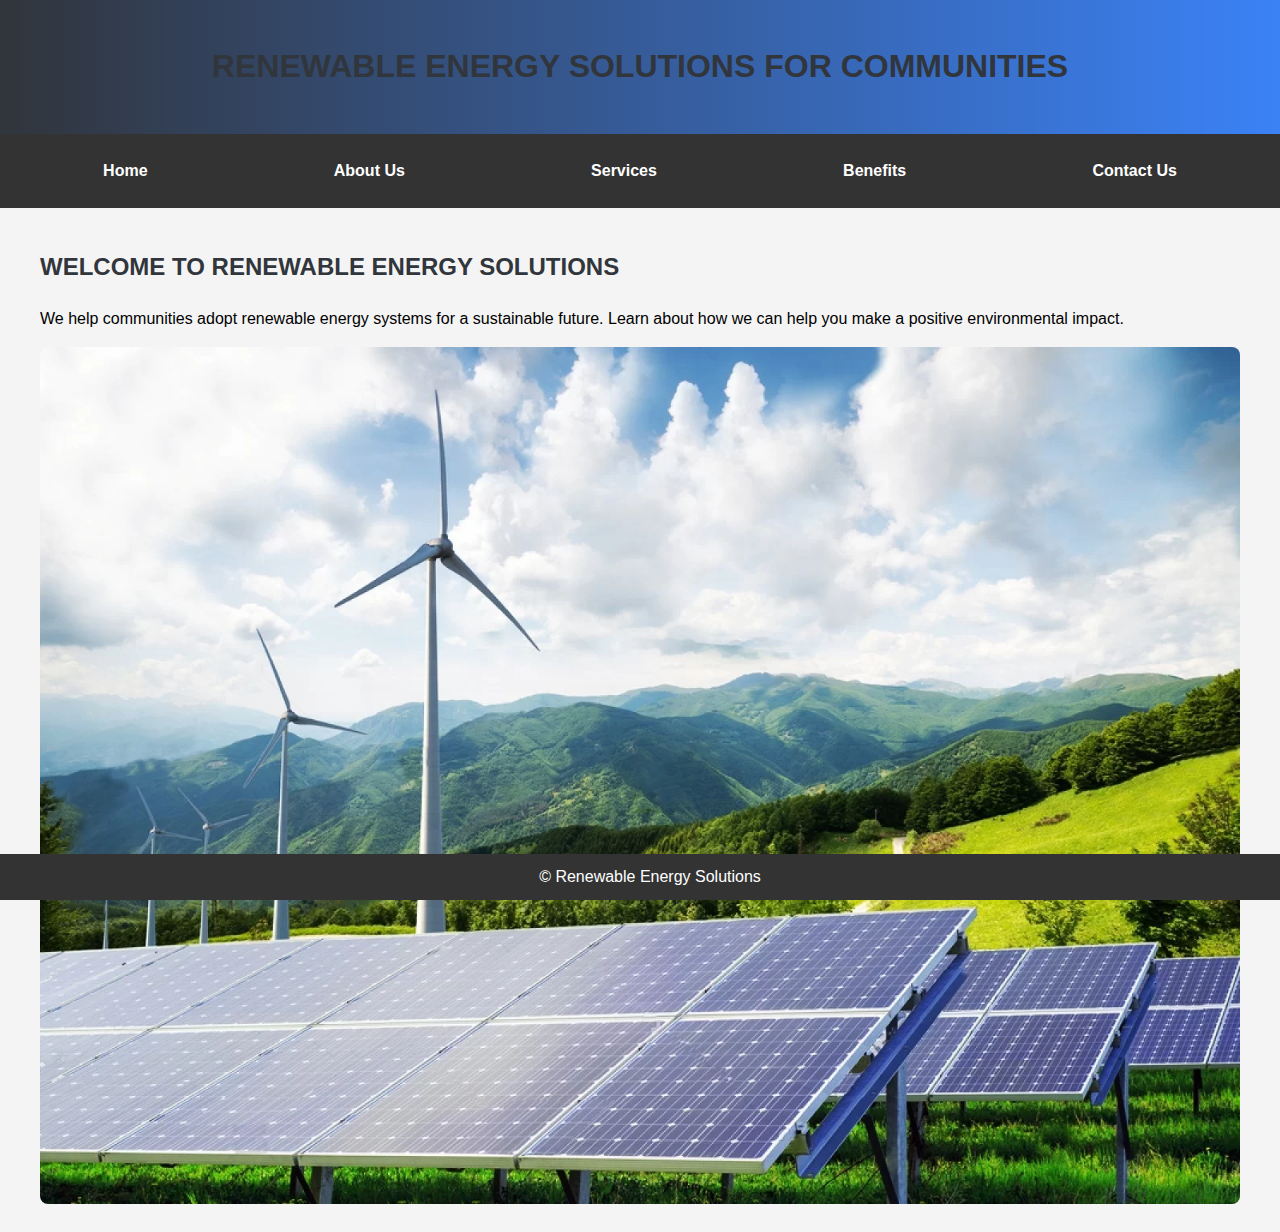
==== index.html @ d8a24f9c "Add files via upload" ====
<!DOCTYPE html>
<html lang="en">
<head>
    <meta charset="UTF-8">
    <meta name="viewport" content="width=device-width, initial-scale=1.0">
    <title>Renewable Energy Solutions</title>
    <link rel="stylesheet" href="styles.css">
    <style>
        body {
            font-family: Arial, sans-serif;
            margin: 0;
            padding: 0;
            background-color: #f4f4f4;
            height: 100%;
            margin: 0px;
        }
        header {
            background-color: #28a745;
            color: white;
            text-align: center;
            padding: 20px 0;
        }
        nav {
            display: flex;
            justify-content: space-around;
            background-color: #333;
        }
        nav a {
            color: white;
            padding: 14px 20px;
            text-decoration: none;
            text-align: center;
        }
        nav a:hover {
            background-color: #ddd;
            color: black;
        }
        .container {
            padding: 20px;
        }
        footer {
            text-align: center;
            padding: 10px;
            background-color: #333;
            color: white;
            position: fixed;
            width: 100%;
            bottom: 0;
        }
        img {
            padding: 0px;
            margin: 0px;
            width: 100%;
            height:100%;
            background-size: cover;
            background-repeat: no-repeat;
        }
    </style>
</head>
<body>

<header>
    <h1>Renewable Energy Solutions for Communities</h1>
</header>

<nav>
    <a href="index.html">Home</a>
    <a href="about.html">About Us</a>
    <a href="services.html">Services</a>
    <a href="benefits.html">Benefits</a>
    <a href="contact.html">Contact Us</a>
</nav>

<div class="container">
    <h2>Welcome to Renewable Energy Solutions</h2>
    <p>We help communities adopt renewable energy systems for a sustainable future. Learn about how we can help you make a positive environmental impact.</p>
    <img src="jpg5.webp" alt="Renewable energy solutions">
</div>

<footer>
    &copy; Renewable Energy Solutions
</footer>

</body>
</html>
---- styles.css ----
/* General Styles */
body {
    font-family: 'Poppins', sans-serif;
    margin: 0;
    padding: 0;
    background-color: #f0f4f8;
    line-height: 1.6;
    transition: background-color 0.3s ease-in-out;
}

header {
    background: linear-gradient(90deg, #31353c, #3b82f6);
    padding: 20px;
    color: white;
    text-align: center;
    box-shadow: 0 4px 8px rgba(0, 0, 0, 0.2);
}

nav {
    display: flex;
    justify-content: center;
    padding: 10px;
    background-color: #333;
}

nav a {
    color: white;
    margin: 0 20px;
    text-decoration: none;
    font-weight: bold;
    padding: 10px;
    transition: color 0.3s ease, transform 0.3s ease;
}

nav a:hover {
    color: #ff6347;
    transform: scale(1.1);
}

.container {
    padding: 30px;
    max-width: 1200px;
    margin: 0 auto;
}

h1, h2 {
    color: #31353c;
    font-family: 'Roboto', sans-serif;
    text-transform: uppercase;
}

section {
    margin-bottom: 40px;
    background-color: white;
    padding: 20px;
    border-radius: 8px;
    box-shadow: 0 2px 6px rgba(0, 0, 0, 0.1);
}

img {
    max-width: 100%;
    border-radius: 8px;
    transition: transform 0.3s ease;
}

img:hover {
    transform: scale(1.05);
}

footer {
    background-color: #3b82f6;
    color: white;
    text-align: center;
    padding: 15px 0;
    position: fixed;
    width: 100%;
    bottom: 0;
}

/* Form Styling */
form {
    display: flex;
    flex-direction: column;
    max-width: 600px;
    margin: auto;
    background-color: #fff;
    padding: 20px;
    border-radius: 8px;
    box-shadow: 0 2px 10px rgba(0, 0, 0, 0.1);
}

input, textarea {
    margin: 10px 0;
    padding: 15px;
    border: 1px solid #ccc;
    border-radius: 5px;
}

input[type="submit"] {
    background-color: #28a745;
    color: white;
    border: none;
    padding: 15px;
    cursor: pointer;
    transition: background-color 0.3s ease;
}

input[type="submit"]:hover {
    background-color: #218838;
}

/* Animations */
@keyframes fadeIn {
    0% { opacity: 0; }
    100% { opacity: 1; }
}

.container, header, footer {
    animation: fadeIn 1s ease;
}

/* Responsive Design */
@media (max-width: 768px) {
    nav a {
        font-size: 14px;
    }

    .container {
        padding: 15px;
    }
}
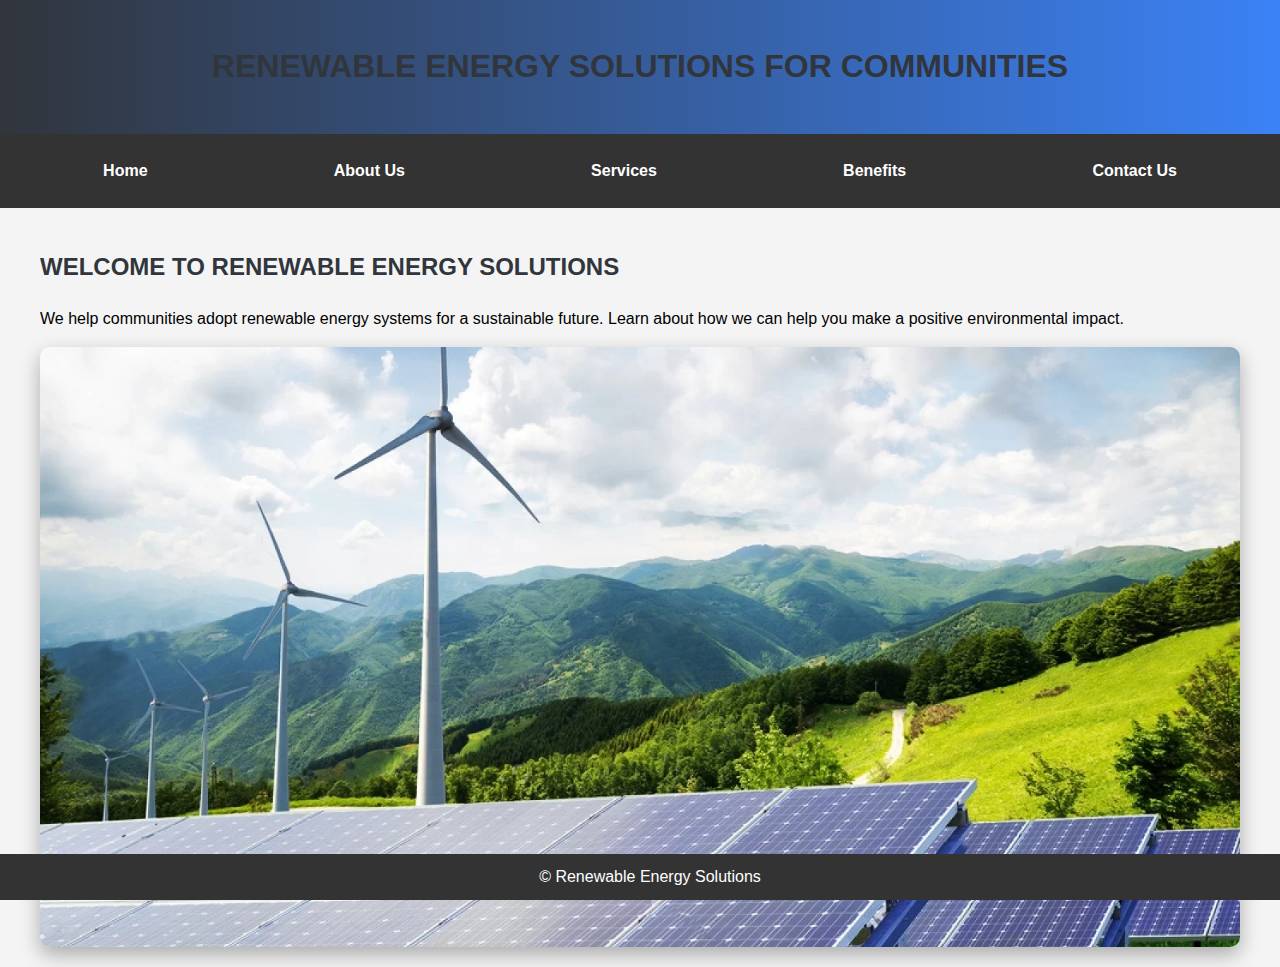
==== commit 743959b5: "Update index.html" ====
--- a/index.html
+++ b/index.html
@@ -74,7 +74,7 @@
 <div class="container">
     <h2>Welcome to Renewable Energy Solutions</h2>
     <p>We help communities adopt renewable energy systems for a sustainable future. Learn about how we can help you make a positive environmental impact.</p>
-    <img src="jpg5.webp" alt="Renewable energy solutions">
+    <img src="jpg5.webp" alt="Renewable energy solutions" class="enhanced-image">
 </div>
 
 <footer>
--- a/styles.css
+++ b/styles.css
@@ -129,3 +129,33 @@
         padding: 15px;
     }
 }
+
+/* Enhanced image styling for responsiveness */
+img.enhanced-image {
+    display: block;
+    width: 100%;
+    max-width: 100%;
+    height: auto;
+    max-height: 600px;
+    object-fit: cover;
+    border-radius: 10px;
+    box-shadow: 0 8px 20px rgba(0, 0, 0, 0.3);
+    transition: transform 0.4s ease, filter 0.4s ease;
+}
+
+/* Responsive settings for tablets */
+@media (max-width: 768px) {
+    img.enhanced-image {
+        max-height: 300px; /* Limit height on smaller screens */
+        border-radius: 5px; /* Slightly smaller radius on mobile */
+    }
+}
+
+/* Responsive settings for mobile phones */
+@media (max-width: 480px) {
+    img.enhanced-image {
+        max-height: 200px; /* Further reduce height on phones */
+        box-shadow: 0 4px 10px rgba(0, 0, 0, 0.2);
+    }
+}
+
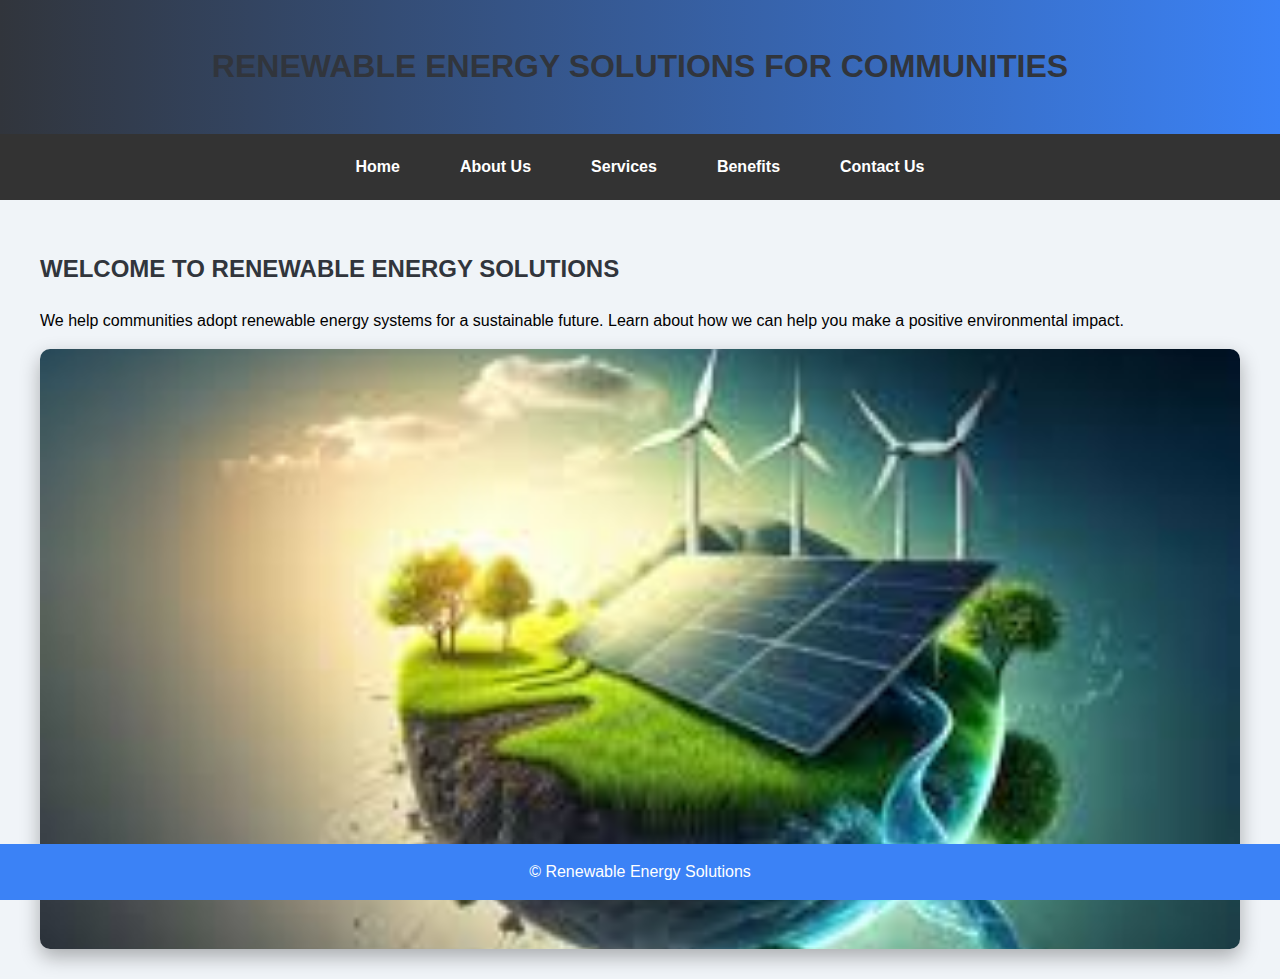
==== commit 292406ee: "Update index.html" ====
--- a/index.html
+++ b/index.html
@@ -5,57 +5,6 @@
     <meta name="viewport" content="width=device-width, initial-scale=1.0">
     <title>Renewable Energy Solutions</title>
     <link rel="stylesheet" href="styles.css">
-    <style>
-        body {
-            font-family: Arial, sans-serif;
-            margin: 0;
-            padding: 0;
-            background-color: #f4f4f4;
-            height: 100%;
-            margin: 0px;
-        }
-        header {
-            background-color: #28a745;
-            color: white;
-            text-align: center;
-            padding: 20px 0;
-        }
-        nav {
-            display: flex;
-            justify-content: space-around;
-            background-color: #333;
-        }
-        nav a {
-            color: white;
-            padding: 14px 20px;
-            text-decoration: none;
-            text-align: center;
-        }
-        nav a:hover {
-            background-color: #ddd;
-            color: black;
-        }
-        .container {
-            padding: 20px;
-        }
-        footer {
-            text-align: center;
-            padding: 10px;
-            background-color: #333;
-            color: white;
-            position: fixed;
-            width: 100%;
-            bottom: 0;
-        }
-        img {
-            padding: 0px;
-            margin: 0px;
-            width: 100%;
-            height:100%;
-            background-size: cover;
-            background-repeat: no-repeat;
-        }
-    </style>
 </head>
 <body>
 
@@ -74,7 +23,7 @@
 <div class="container">
     <h2>Welcome to Renewable Energy Solutions</h2>
     <p>We help communities adopt renewable energy systems for a sustainable future. Learn about how we can help you make a positive environmental impact.</p>
-    <img src="jpg5.webp" alt="Renewable energy solutions" class="enhanced-image">
+    <img src="2.jpg" alt="Renewable energy solutions" class="enhanced-image">
 </div>
 
 <footer>
@@ -83,3 +32,4 @@
 
 </body>
 </html>
+
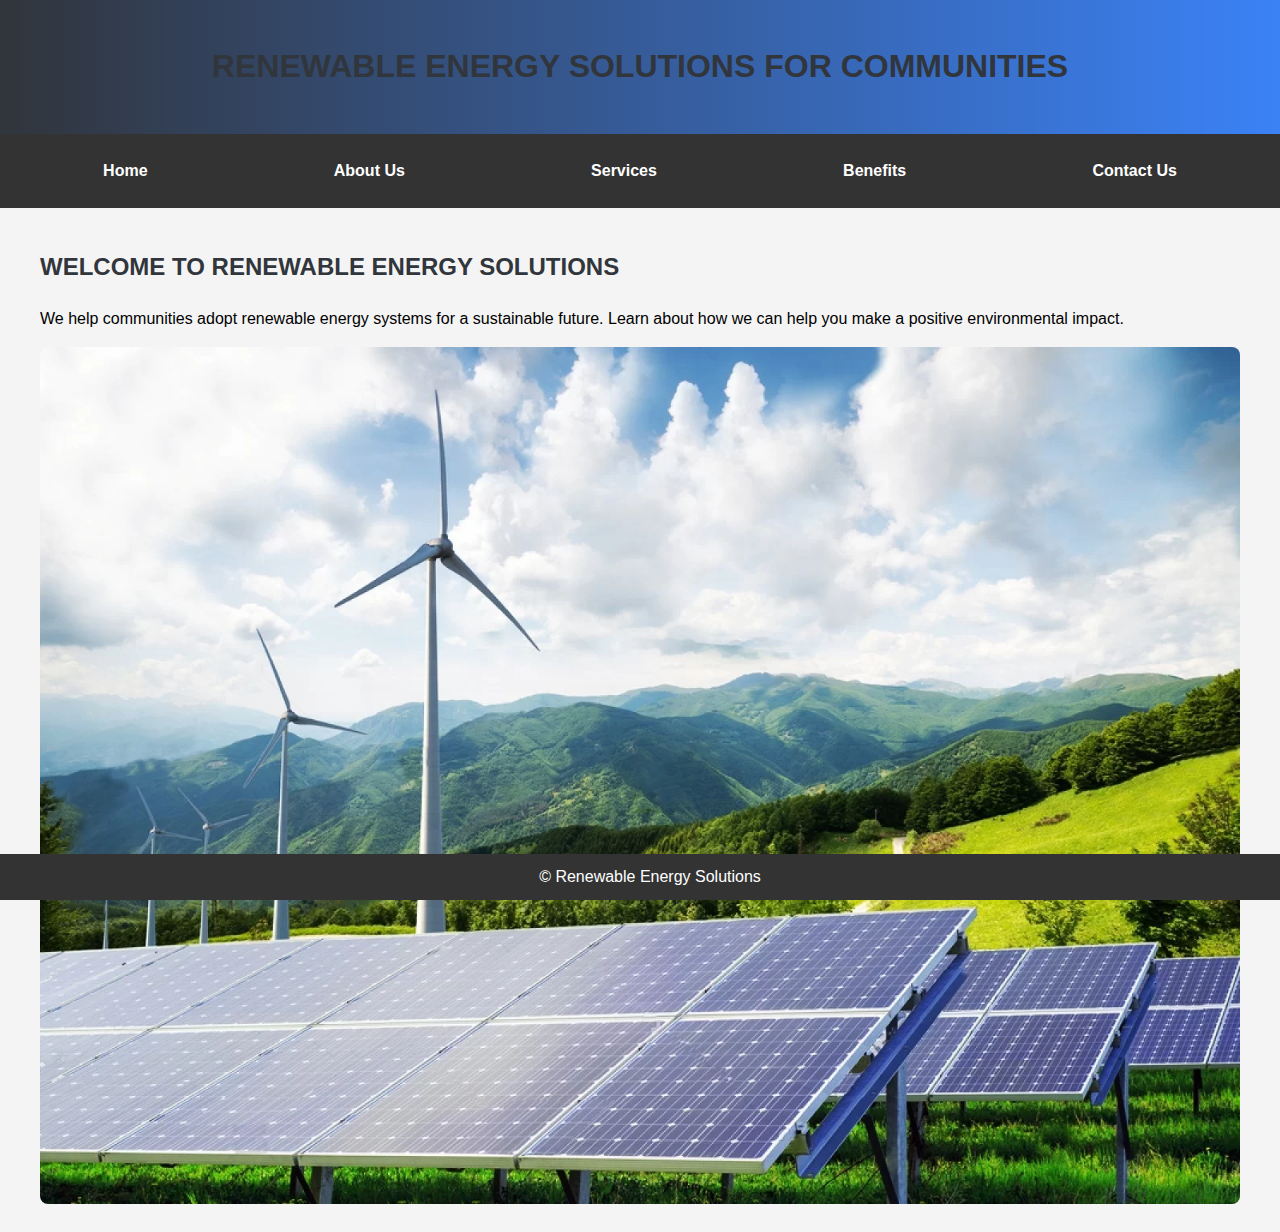
==== commit ef79258e: "Update index.html" ====
--- a/index.html
+++ b/index.html
@@ -5,6 +5,57 @@
     <meta name="viewport" content="width=device-width, initial-scale=1.0">
     <title>Renewable Energy Solutions</title>
     <link rel="stylesheet" href="styles.css">
+    <style>
+        body {
+            font-family: Arial, sans-serif;
+            margin: 0;
+            padding: 0;
+            background-color: #f4f4f4;
+            height: 100%;
+            margin: 0px;
+        }
+        header {
+            background-color: #28a745;
+            color: white;
+            text-align: center;
+            padding: 20px 0;
+        }
+        nav {
+            display: flex;
+            justify-content: space-around;
+            background-color: #333;
+        }
+        nav a {
+            color: white;
+            padding: 14px 20px;
+            text-decoration: none;
+            text-align: center;
+        }
+        nav a:hover {
+            background-color: #ddd;
+            color: black;
+        }
+        .container {
+            padding: 20px;
+        }
+        footer {
+            text-align: center;
+            padding: 10px;
+            background-color: #333;
+            color: white;
+            position: fixed;
+            width: 100%;
+            bottom: 0;
+        }
+        img {
+            padding: 0px;
+            margin: 0px;
+            width: 100%;
+            height:100%;
+            background-size: cover;
+            background-repeat: no-repeat;
+        }
+    </style>
 </head>
 <body>
 
@@ -23,7 +74,7 @@
 <div class="container">
     <h2>Welcome to Renewable Energy Solutions</h2>
     <p>We help communities adopt renewable energy systems for a sustainable future. Learn about how we can help you make a positive environmental impact.</p>
-    <img src="2.jpg" alt="Renewable energy solutions" class="enhanced-image">
+    <img src="jpg5.webp" alt="Renewable energy solutions">
 </div>
 
 <footer>
@@ -33,3 +84,6 @@
 </body>
 </html>
 
+</body>
+</html>
+
